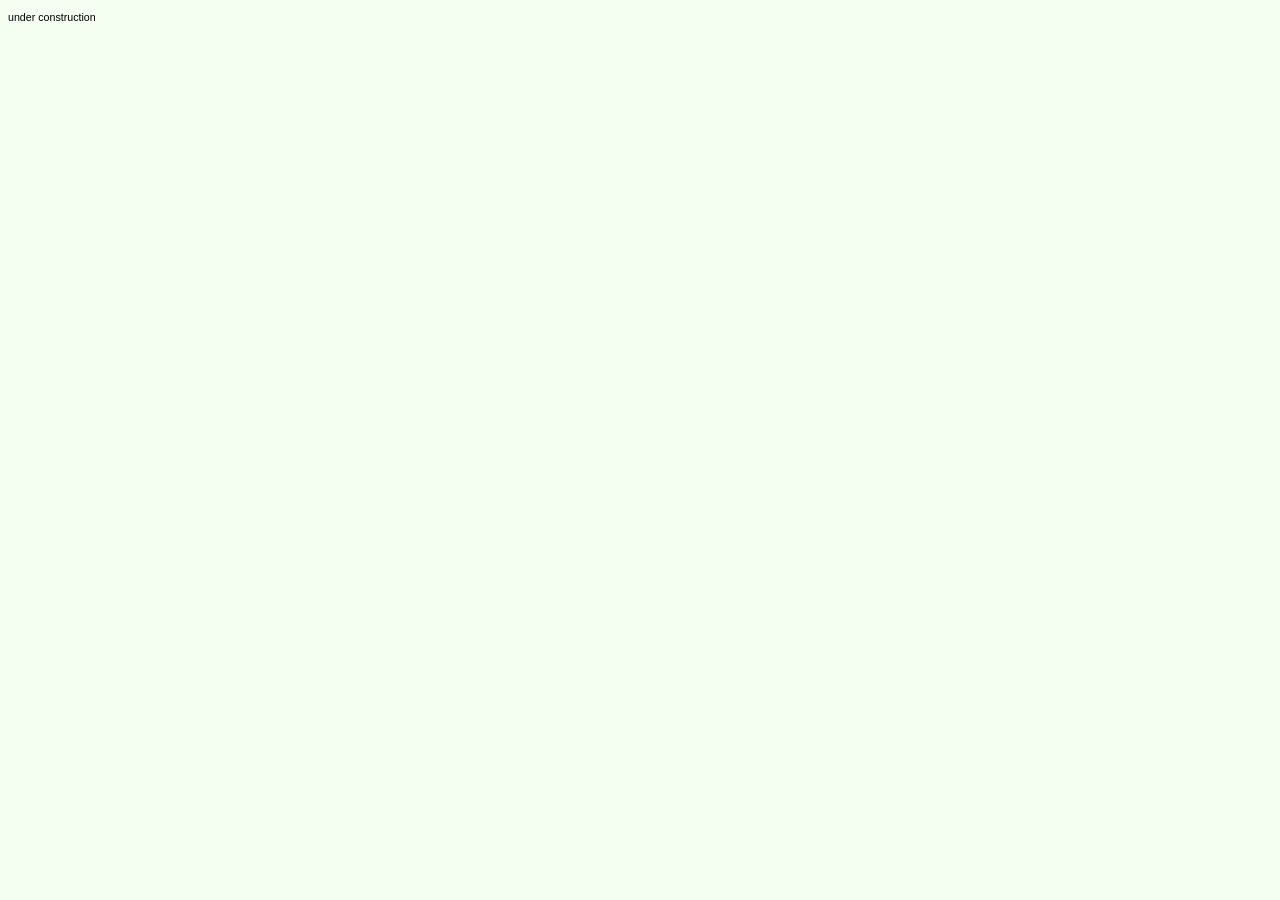
==== about.html @ 3c22c149 "hella styling, menu is functional" ====
<!DOCTYPE html>
<html lang="en">
<head>
    <meta charset="UTF-8">
    <meta name="viewport" content="width=device-width, initial-scale=1.0">
    <title>about</title>
    <link rel="stylesheet" href="pages.css">
</head>
<body>
    <p>under construction</p>
</body>
</html>
---- pages.css ----
* {
    color: black
    background-color white;
    font-size: 8pt;
    font-family: "HelveticaNeue-Thin", Arial, Helvetica, sans-serif;
}

body {
    background-color: rgb(244, 255, 241);
}

a:link {
  color: inherit;
  text-decoration: none;
}

a:visited {
  color: inherit;
  text-decoration: none;
}

a:hover {
  color: palegreen;
  text-decoration: none;
}

a:active {
  color: palegreen;
  text-decoration: none;
}

::-moz-selection { /* firefox */
  color: white;
  background: palegreen;
}

::selection {
  color: white;
  background: palegreen;
}
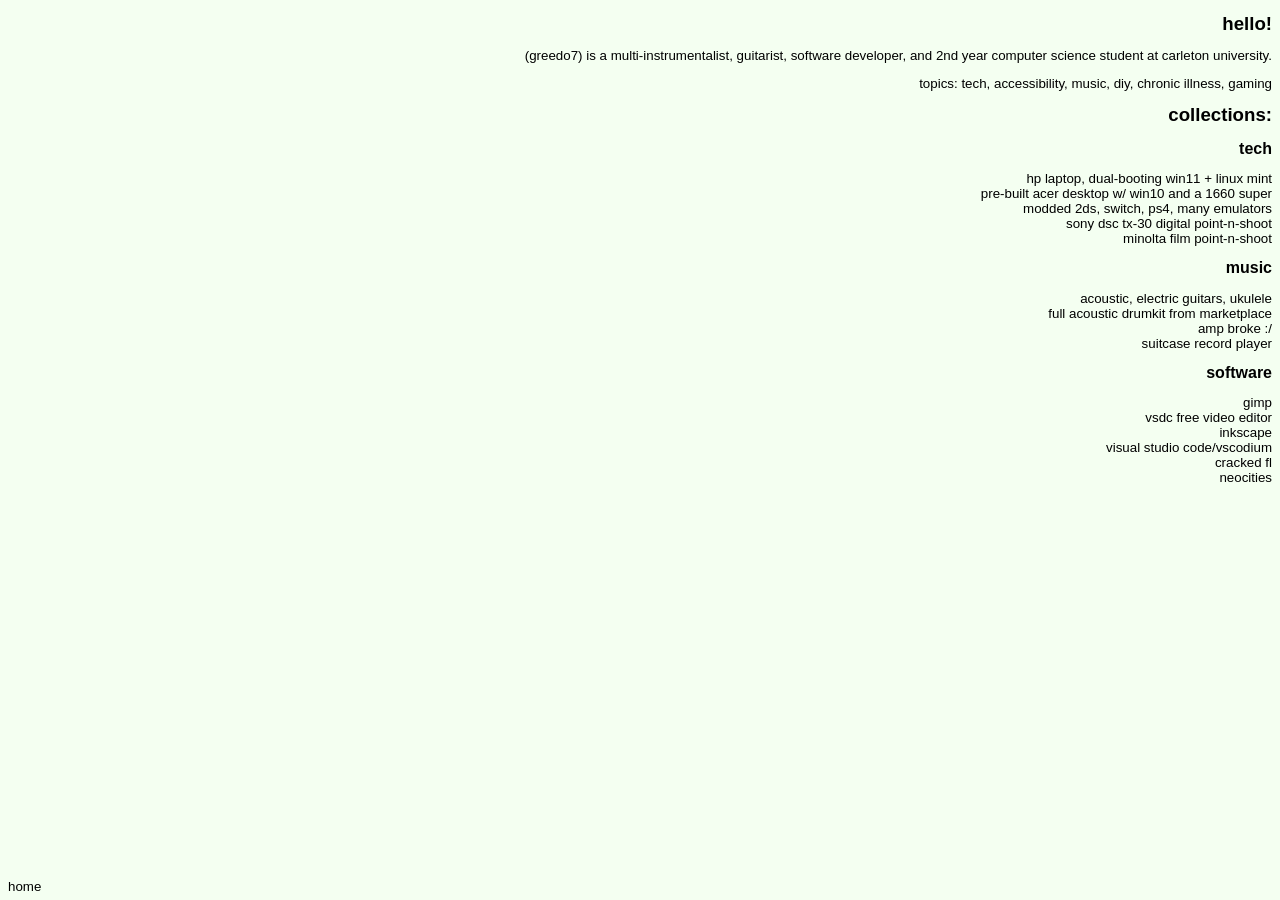
==== commit f95491e3: "subpages now in presentable state" ====
--- a/about.html
+++ b/about.html
@@ -5,8 +5,41 @@
     <meta name="viewport" content="width=device-width, initial-scale=1.0">
     <title>about</title>
     <link rel="stylesheet" href="pages.css">
+    <link rel="icon" type="image/x-icon" href="/pics/murakami header.ico">
 </head>
 <body>
-    <p>under construction</p>
+    <h1>hello!</h1>
+    <p>(greedo7) is a multi-instrumentalist, guitarist, software developer, and
+        2nd year computer science student at carleton university. 
+    </p>
+    <p>topics: tech, accessibility, music, diy, chronic illness, gaming</p>
+    <h1>collections:</h1>
+    <h2>tech</h2>
+    <ul>
+        <li>hp laptop, dual-booting win11 + linux mint</li>
+        <li>pre-built acer desktop w/ win10 and a 1660 super</li>
+        <li>modded 2ds, switch, ps4, many emulators</li>
+        <li>sony dsc tx-30 digital point-n-shoot</li>
+        <li>minolta film point-n-shoot</li>
+    </ul>
+    <h2>music</h2>
+    <ul>
+        <li>acoustic, electric guitars, ukulele</li>
+        <li>full acoustic drumkit from marketplace</li>
+        <li>amp broke :/</li>
+        <li>suitcase record player</li>
+    </ul>
+    <h2>software</h2>
+    <ul>
+        <li>gimp</li>
+        <li>vsdc free video editor</li>
+        <li>inkscape</li>
+        <li>visual studio code/vscodium</li>
+        <li>cracked fl</li>
+        <li>neocities</li>
+    </ul>
+    <footer>
+        <a href="index.html">home</a>
+    </footer>
 </body>
 </html>
--- a/pages.css
+++ b/pages.css
@@ -1,12 +1,30 @@
 * {
     color: black
     background-color white;
-    font-size: 8pt;
+    text-align: right;
+    font-size: 10pt;
     font-family: "HelveticaNeue-Thin", Arial, Helvetica, sans-serif;
+    list-style-type: none;
+}
+
+h1 {
+  font-size: 14pt;
+}
+
+h2 {
+  font-size: 12pt;
 }
 
 body {
     background-color: rgb(244, 255, 241);
+}
+
+footer {
+  position: fixed;
+    align-self: flex-end;
+    text-align: left;
+    bottom: 0;
+    padding-bottom: 0.5vw;
 }
 
 a:link {
@@ -30,11 +48,11 @@
 }
 
 ::-moz-selection { /* firefox */
-  color: white;
-  background: palegreen;
+  color: palegreen;
+  background: none;
 }
 
 ::selection {
-  color: white;
-  background: palegreen;
+  color: palegreen;
+  background: none;
 }
